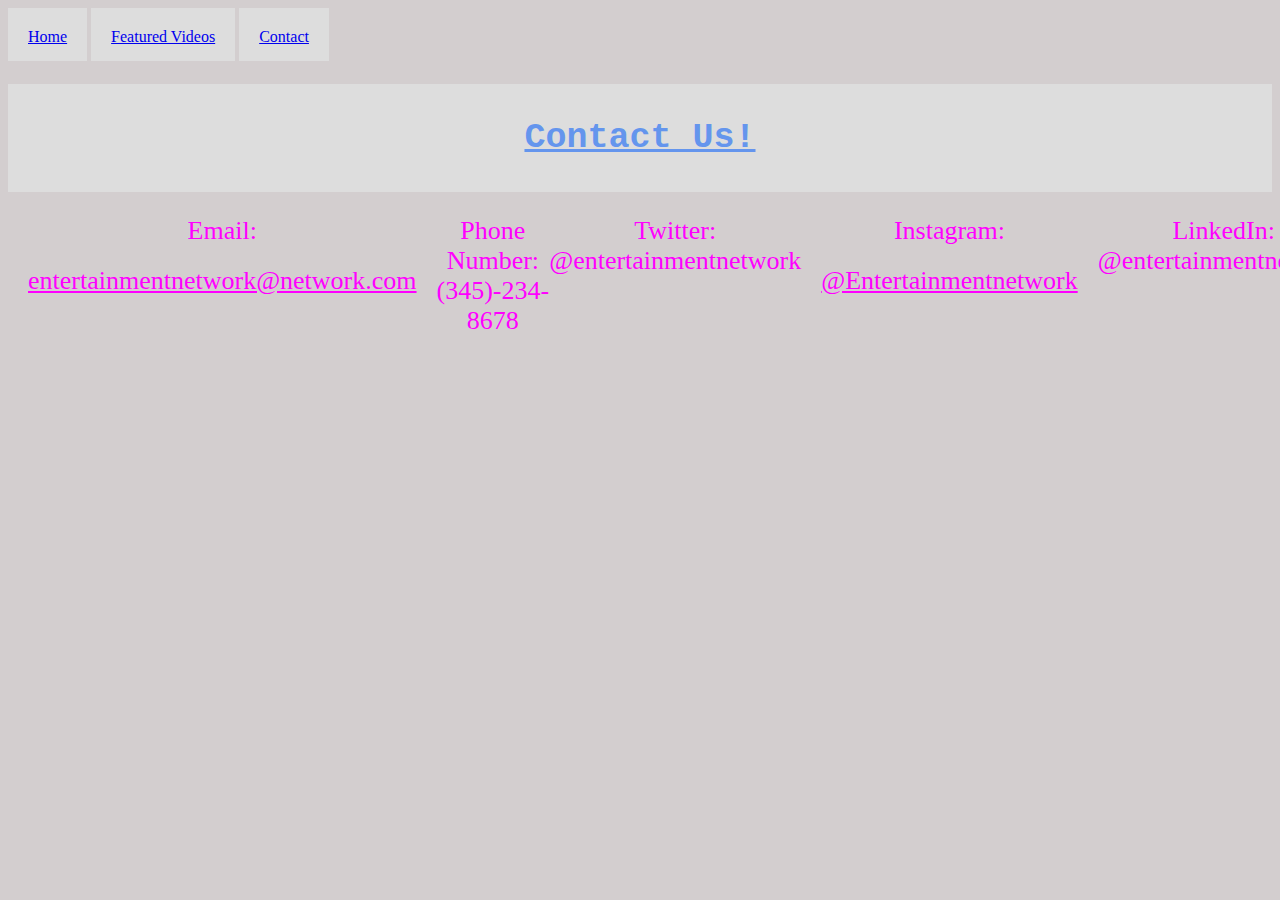
==== contact.html @ 5c003bb2 "Inital Commit" ====
<!doctype html>
<html>
<head>
<meta charset="utf-8">
<title>contact</title>
<link href="Css/style.css" rel="stylesheet" type="text/css">
</head>

<body>
	<li>
		<a href="index.html">Home</a>
		<a href="featured videos.html">Featured Videos</a>
		<a href="contact.html">Contact</a>
	</li>
	<h1> Contact Us!</h1>
	<li class="contact"> 
		Email: <a href="www.gmail.com" class="link" target="_top">entertainmentnetwork@network.com</a> </li>
	<li class="contact"> Phone Number: (345)-234-8678 </li>
	<li class="contact"> Twitter: @entertainmentnetwork </li>
	<li class="contact"> Instagram: <a href="instagram.com" class="link" target="_top">@Entertainmentnetwork</a> </li>
	<li class="contact"> LinkedIn: @entertainmentnetwork </li>
	<li class="contact"> SnapChat: <a href="snapchat.com" class="link" target="_top">@ENetworks</a> </li>
	
</body>
</html>
---- Css/style.css ----
@charset "utf-8";
li {
	color:aliceblue;
  display: inline;
} 
a {
	display: inline-block;
	 padding: 20px;
	padding-bottom: 15px;
  background-color: #dddddd;
}
h1 {
	text-decoration: underline;
	font-family: Consolas, "Andale Mono", "Lucida Console", "Lucida Sans Typewriter", Monaco, "Courier New", "monospace";
	font-size: 35px;
	text-align: center;
	color: cornflowerblue;
	font-display: block;
	padding: 34px;
	background-color: #dddddd;
}
img {
	float:right;
	width: 400px;
	Height: 400px;
	margin: inherit;
}
h6 {
	float:right;
	
}
p {
	text-align: center;
	margin: auto;
	font-size: 40px;
	color:#43494D;
	font-style: oblique;	
}
body {
	background-color:#D3CECF;
}
video {
	float: inherit;
}
.contact {
	color: fuchsia;
	display:table-cell;
	font-size: 26px;
	text-align: center;	
	height: 150px;
}
.link {
	color: fuchsia;
	display:table-cell;
	font-size: 26px;
	text-align: center;	
	background-color:#D3CECF;
	height: 300px;
}
.text {
	text-align: center;
	margin: auto;
	font-size: 40px;
	color:#43494D;
	font-style: oblique;
	background-color:#D3CECF; 
}
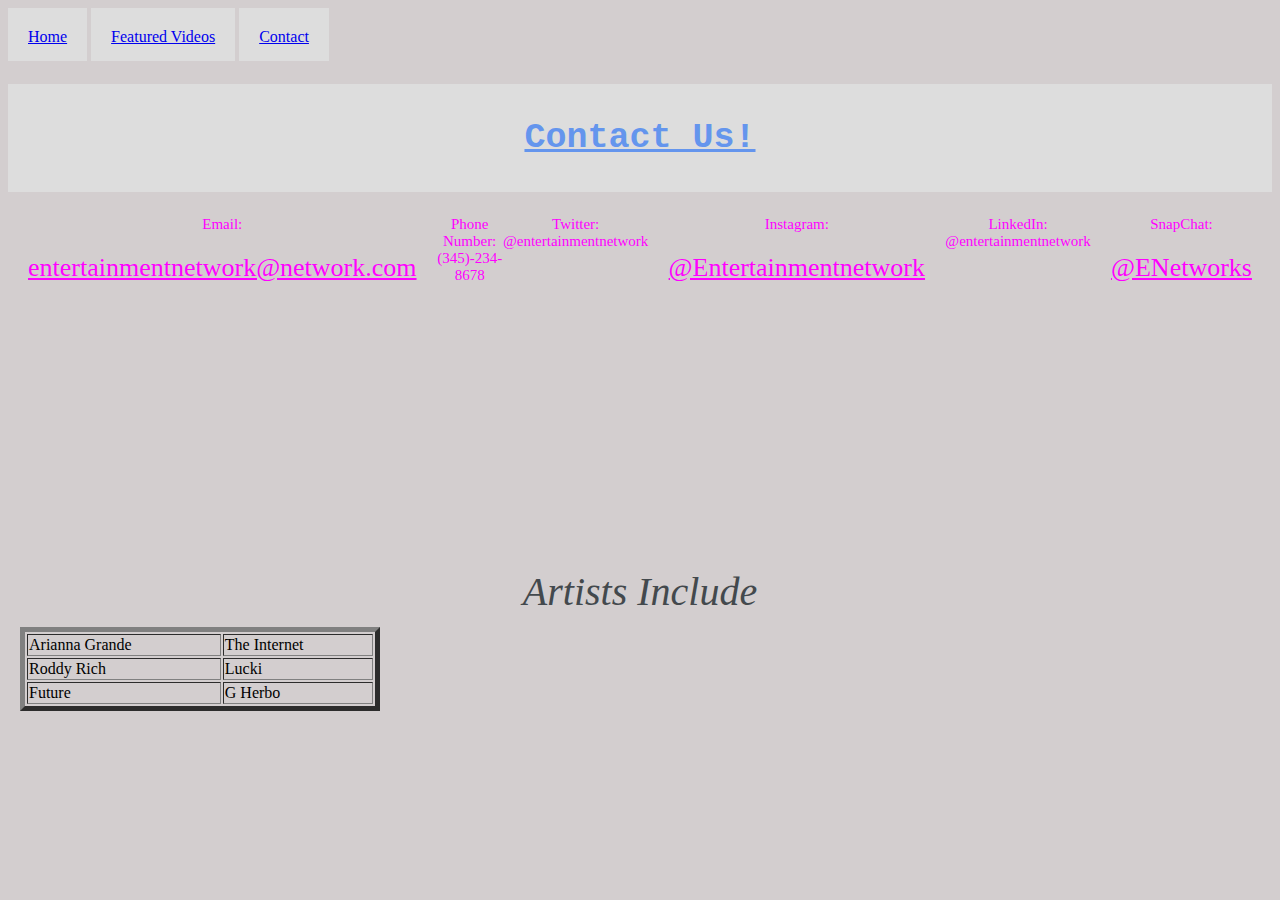
==== commit 432166e3: "intial commit" ====
--- a/contact.html
+++ b/contact.html
@@ -1,9 +1,9 @@
 <!doctype html>
 <html>
 <head>
-<meta charset="utf-8">
-<title>contact</title>
-<link href="Css/style.css" rel="stylesheet" type="text/css">
+	<meta charset="utf-8">
+	<title>contact</title>
+	<link href="Css/style.css" rel="stylesheet" type="text/css">
 </head>
 
 <body>
@@ -20,6 +20,25 @@
 	<li class="contact"> Instagram: <a href="instagram.com" class="link" target="_top">@Entertainmentnetwork</a> </li>
 	<li class="contact"> LinkedIn: @entertainmentnetwork </li>
 	<li class="contact"> SnapChat: <a href="snapchat.com" class="link" target="_top">@ENetworks</a> </li>
-	
+	<p> Artists Include</p>
+	<table width="350" border="5">
+  <tbody>
+    <tr>
+      <td>Arianna Grande</td>
+      <td>The Internet</td>
+    </tr>
+    <tr>
+      <td>Roddy Rich</td>
+      <td>Lucki</td>
+    </tr>
+    <tr>
+      <td>Future</td>
+      <td>G Herbo</td>
+    </tr>
+  </tbody>
+</table>
+
+
+
 </body>
 </html>
--- a/Css/style.css
+++ b/Css/style.css
@@ -3,6 +3,11 @@
 	color:aliceblue;
   display: inline;
 } 
+/* Change the link color on hover */
+li a:hover {
+  background-color: #555;
+  color: white;
+}
 a {
 	display: inline-block;
 	 padding: 20px;
@@ -45,7 +50,7 @@
 .contact {
 	color: fuchsia;
 	display:table-cell;
-	font-size: 26px;
+	font-size: 15px;
 	text-align: center;	
 	height: 150px;
 }
@@ -64,4 +69,10 @@
 	color:#43494D;
 	font-style: oblique;
 	background-color:#D3CECF; 
+}
+table {
+	box-sizing:inherit;
+	margin: 12px;
+	height: -34px;
+	align-items: center;
 }